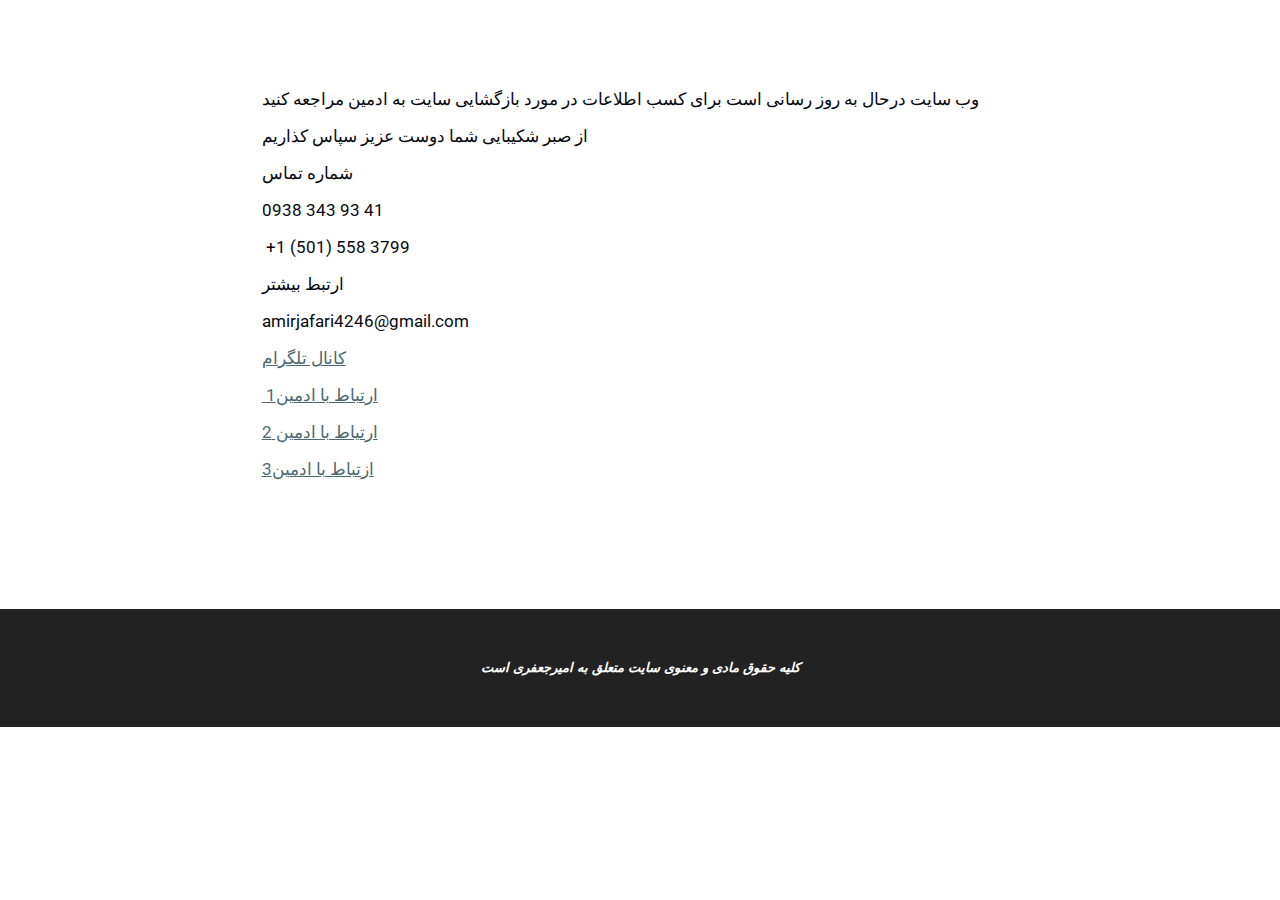
==== وب سایت امیر جعفری.html @ a545cc39 "create github pages" ====
<!DOCTYPE html>
<html  >
<head>
  <!-- Site made with Mobirise Website Builder v4.10.5, https://mobirise.com -->
  <meta charset="UTF-8">
  <meta http-equiv="X-UA-Compatible" content="IE=edge">
  <meta name="generator" content="Mobirise v4.10.5, mobirise.com">
  <meta name="viewport" content="width=device-width, initial-scale=1, minimum-scale=1">
  <link rel="shortcut icon" href="assets/images/20190704-034821-0000-128x120.png" type="image/x-icon">
  <meta name="description" content="ساخت وب سایت کامل رایگان توسط امیرجعفری وب سایت شماره 09383439341">
  
  <title>صحفه اصلی</title>
  <link rel="stylesheet" href="https://fonts.googleapis.com/css?family=Roboto:700,400&subset=cyrillic,latin,greek,vietnamese">
  <link rel="stylesheet" href="assets/bootstrap/css/bootstrap.min.css">
  <link rel="stylesheet" href="assets/soundcloud-plugin/style.css">
  <link rel="stylesheet" href="assets/mobirise/css/style.css">
  <link rel="stylesheet" href="assets/mobirise/css/mbr-additional.css" type="text/css">
  
  
  
</head>
<body>
  <section class="mbr-section" id="content1-v" data-rv-view="90">
    <div class="mbr-section__container container mbr-section__container--isolated">
        <div class="row">
            <div class="mbr-article mbr-article--wysiwyg col-sm-8 col-sm-offset-2"><p>وب سایت درحال به روز رسانی است برای کسب اطلاعات در مورد بازگشایی سایت به ادمین مراجعه کنید</p><p>از صبر شکیبایی شما دوست عزیز سپاس کذاریم</p><p>شماره تماس
</p><p>0938 343 93 41 
</p><p>&nbsp;+1 (501) 558 3799&nbsp;</p><p>ارتبط بیشتر
</p><p>amirjafari4246@gmail.com
</p><p><a href="https://t.me/z4car2018" target="_blank">کانال تلگرام 
</a></p><p><a href="https://t.me/amirjafariadmin1">&nbsp;ارتباط با ادمین1
</a></p><p><a href="https://t.me/amirjafariadmin2" target="_blank">ارتیاط با ادمین 2
</a></p><p><a href="https://t.me/amirjafariadmin1" target="_blank">ازتباط با ادمین3
</a></p><p>&nbsp;</p><p></p><p></p></div>
        </div>
    </div>
</section>

<section class="engine"><a href="https://mobirise.info/p">site templates free download</a></section><footer class="mbr-section mbr-section--relative mbr-section--fixed-size" id="footer1-7" data-rv-view="38" style="background-color: rgb(34, 34, 34);">
    
    <div class="mbr-section__container container">
        <div class="mbr-footer mbr-footer--wysiwyg row" style="padding-top: 49.2px; padding-bottom: 49.2px;">
            <div class="col-sm-12">
                <p class="mbr-footer__copyright"><strong><em>کلیه حقوق مادی و معنوی سایت متعلق به امیرجعفری است</em></strong></p>
            </div>
        </div>
    </div>
</footer>


  <script src="assets/web/assets/jquery/jquery.min.js"></script>
  <script src="assets/bootstrap/js/bootstrap.min.js"></script>
  <script src="assets/smooth-scroll/smooth-scroll.js"></script>
  <script src="assets/mobirise/js/script.js"></script>
  
  
</body>
</html>
---- assets/soundcloud-plugin/style.css ----
.addons-container {
  position: relative;
  margin-left: auto;
  margin-right: auto;
  padding-right: 15px;
  padding-left: 15px; }
  @media (min-width: 576px) {
    .addons-container {
      padding-right: 15px;
      padding-left: 15px; } }
  @media (min-width: 768px) {
    .addons-container {
      padding-right: 15px;
      padding-left: 15px; } }
  @media (min-width: 992px) {
    .addons-container {
      padding-right: 15px;
      padding-left: 15px; } }
  @media (min-width: 1200px) {
    .addons-container {
      padding-right: 15px;
      padding-left: 15px; } }
  @media (min-width: 576px) {
    .addons-container {
      width: 540px;
      max-width: 100%; } }
  @media (min-width: 768px) {
    .addons-container {
      width: 720px;
      max-width: 100%; } }
  @media (min-width: 992px) {
    .addons-container {
      width: 960px;
      max-width: 100%; } }
  @media (min-width: 1200px) {
    .addons-container {
      width: 1140px;
      max-width: 100%; } }

.addons-container-inner{
    position: relative;
    width: 100%;
    min-height: 1px;
    padding-right: 15px;
    padding-left: 15px;
}
@media (min-width: 567px) {
    .addons-container-inner{
        -ms-flex: 0 0 66.666667%;
        flex: 0 0 66.666667%;
        max-width: 66.666667%;
    }
}
.addons-row{
    display: flex;
    justify-content:center;
}
---- assets/mobirise/css/style.css ----
.engine {
	position: absolute;
	text-indent: -2400px;
	text-align: center;
	padding: 0;
	top: 0;
	left: -2400px;
}.is-builder .animated {
  -webkit-animation-name: none !important;
  animation-name: none !important;
}
html {
  position: relative;
  min-height: 100%;
}
.mbr-embedded-video {
  position: relative;
}
.mbr-background-video,
.mbr-background-video-preview {
  bottom: 0;
  left: 0;
  overflow: hidden;
  position: absolute;
  right: 0;
  top: 0;
}
.mbr-parallax-background,
.mbr-background {
  background-attachment: fixed !important;
  background-position: 50% 0;
  background-repeat: no-repeat;
  background-size: cover !important;
}
.mbr-hidden-scrollbar .mbr-parallax-background {
  background-size: auto 130%;
}
.mobile .mbr-parallax-background {
  background-attachment: scroll !important;
}
.mbr-background {
  background-attachment: scroll !important;
}
.mbr-navbar {
  position: relative;
  width: 100%;
}
.mbr-navbar:before {
  content: "";
  display: block;
}
.mbr-navbar__brand-link:after,
.mbr-navbar__brand-img {
  max-height: 74px;
  height: 100%;
}
.mbr-navbar:before,
.mbr-navbar__container {
  height: 98px;
}
.mbr-navbar--ss .mbr-navbar__brand-link:after,
.mbr-navbar--ss .mbr-navbar__brand-img {
  height: 74px;
}
.mbr-navbar--ss:before,
.mbr-navbar--ss .mbr-navbar__container {
  height: 98px;
}
.mbr-navbar--xs .mbr-navbar__brand-link:after,
.mbr-navbar--xs .mbr-navbar__brand-img {
  height: 32px;
}
.mbr-navbar--xs:before,
.mbr-navbar--xs .mbr-navbar__container {
  height: 56px;
}
.mbr-navbar--s .mbr-navbar__brand-link:after,
.mbr-navbar--s .mbr-navbar__brand-img {
  height: 48px;
}
.mbr-navbar--s:before,
.mbr-navbar--s .mbr-navbar__container {
  height: 72px;
}
.mbr-navbar--m .mbr-navbar__brand-link:after,
.mbr-navbar--m .mbr-navbar__brand-img {
  height: 64px;
}
.mbr-navbar--m:before,
.mbr-navbar--m .mbr-navbar__container {
  height: 88px;
}
.mbr-navbar--l .mbr-navbar__brand-link:after,
.mbr-navbar--l .mbr-navbar__brand-img {
  height: 96px;
}
.mbr-navbar--l:before,
.mbr-navbar--l .mbr-navbar__container {
  height: 120px;
}
.mbr-navbar--xl .mbr-navbar__brand-link:after,
.mbr-navbar--xl .mbr-navbar__brand-img {
  height: 128px;
}
.mbr-navbar--xl:before,
.mbr-navbar--xl .mbr-navbar__container {
  height: 152px;
}
.mbr-navbar--short .mbr-navbar__brand-link:after,
.mbr-navbar--short .mbr-navbar__brand-img {
  height: 40px;
}
.mbr-navbar--short .mbr-brand__logo .mbr-iconfont{
  font-size: 40px;
}
.mbr-navbar--short:before,
.mbr-navbar--short .mbr-navbar__container {
  height: 64px;
}
.mbr-navbar--short .mbr-navbar__container {
  padding: 12px 0;
}
@media (max-width: 767px) {
  .mbr-navbar--short .mbr-navbar__brand-link:after,
  .mbr-navbar--short .mbr-navbar__brand-img {
    height: 31px;
  }
  .mbr-navbar--short:before,
  .mbr-navbar--short .mbr-navbar__container {
    height: 45px;
  }
  .mbr-navbar--short .mbr-navbar__container {
    padding: 7px 0;
  }
}
.mbr-navbar__brand-img {
  position: relative;
}
.mbr-navbar__brand-img,
.mbr-navbar__container,
.mbr-navbar__section {
  -webkit-transition: all 300ms ease-in-out 0s;
  -o-transition: all 300ms ease-in-out 0s;
  transition: all 300ms ease-in-out 0s;
}
.mbr-navbar__section {
  background: #2c2c2c;
  height: auto;
  position: absolute;
  top: 0;
  width: 100%;
  z-index: 1000;
}
.mbr-navbar__container {
  display: table;
  padding: 12px 0;
  width: 100%;
}
.mbr-navbar__menu-box {
  display: table;
  width: 100%;
}
.mbr-navbar__menu-box--inline-left,
.mbr-navbar__menu-box--inline-center,
.mbr-navbar__menu-box--inline-right {
  display: block;
  text-align: left;
}
.mbr-navbar__menu-box--inline-center {
  text-align: center;
}
.mbr-navbar__menu-box--inline-right {
  text-align: right;
}
.mbr-navbar__column {
  display: table-cell;
  vertical-align: middle;
}
.mbr-navbar__column--xxs {
  width: 1%;
}
.mbr-navbar__column--xs {
  width: 10%;
}
.mbr-navbar__column--s {
  width: 20%;
}
.mbr-navbar__column--m {
  width: 30%;
}
.mbr-navbar__column--l {
  width: 40%;
}
.mbr-navbar__column--xl {
  width: 50%;
}
.mbr-navbar__menu-box--inline-left .mbr-navbar__column,
.mbr-navbar__menu-box--inline-center .mbr-navbar__column,
.mbr-navbar__menu-box--inline-right .mbr-navbar__column {
  display: inline-block;
}
.mbr-navbar__items {
  float: left;
  padding-left: 0px;
  position: relative;
  left: -20px;
}
.mbr-navbar__items--right {
  float: right;
  left: 0;
}
.float-left {
  float: left;
}
.mbr-navbar__item {
  display: block;
  float: left;
  position: relative;
}
.mbr-navbar__hamburger {
  display: none;
  margin-top: -11px;
  position: absolute;
  right: 0;
  top: 50%;
  z-index: 10000;
}
.mbr-navbar--collapsed .mbr-navbar__container {
  position: relative;
}
.mbr-navbar--collapsed .mbr-navbar__column {
  display: block;
  width: 100%;
}
.mbr-navbar--collapsed .mbr-navbar__items--right {
  padding-top: 13px;
}
.mbr-navbar--collapsed .mbr-navbar__menu {
  background: rgba(0, 0, 0, 0.9);
  display: none;
  height: 100%;
  left: 0;
  position: fixed;
  top: 0;
  width: 100%;
  z-index: 9999;
}
.mbr-navbar--collapsed .mbr-navbar__menu-box {
  display: table-cell;
  vertical-align: middle;
}
.mbr-navbar--collapsed .mbr-navbar__items {
  float: none;
}
.mbr-navbar--collapsed .mbr-navbar__item {
  float: none;
}
.mbr-navbar--collapsed .mbr-navbar__hamburger {
  display: block;
}
.mbr-navbar--collapsed.mbr-navbar--open .mbr-navbar__menu {
  display: table;
}
.mbr-navbar--collapsed.mbr-navbar--open:not(.mbr-navbar--sticky) .mbr-navbar__section {
  background: none;
  position: fixed;
}
.mbr-navbar--collapsed.mbr-navbar--open .mbr-navbar__brand {
  visibility: hidden;
}
.mbr-navbar--collapsed.mbr-navbar--sticky.mbr-navbar--open .mbr-navbar__brand {
  visibility: visible;
}
.mbr-navbar--collapsed.mbr-navbar--open .mbr-navbar__brand-img,
.mbr-navbar--collapsed.mbr-navbar--open .mbr-navbar__container {
  -webkit-transition: none;
  -o-transition: none;
  transition: none;
}
.mbr-navbar--freeze.mbr-navbar--collapsed.mbr-navbar--open .mbr-navbar__hamburger,
.mbr-navbar--freeze.mbr-navbar--collapsed.mbr-navbar--open .mbr-navbar__hamburger:hover {
  color: #fff !important;
}
.mbr-navbar--sticky .mbr-navbar__section {
  position: fixed;
}
.mbr-navbar--absolute {
  position: absolute;
}
/* fix for popup menu conflict */
@media (max-width: 480px) {
  .mbr-navbar--absolute.mbr-navbar[id^=menu-] {
    position: absolute;
  }
}
.mbr-navbar--transparent .mbr-navbar__section {
  background: none;
}
.mbr-navbar--stuck .mbr-navbar__section,
.mbr-navbar--relative .mbr-navbar__section {
  background: #2c2c2c;
}
@media (max-width: 991px) {
  .mbr-navbar--auto-collapse .mbr-navbar__container {
    position: relative;
  }
  .mbr-navbar--auto-collapse .mbr-navbar__column {
    display: block;
    width: 100%;
  }
  .mbr-navbar__column {
    max-height: 100vh;
    overflow-x: hidden;
    overflow-y:auto;
  }
  .mbr-navbar__column::-webkit-scrollbar {
    display:none;
  }
  .mbr-navbar--auto-collapse .mbr-navbar__items--right {
    padding-top: 13px;
  }
  .mbr-navbar--auto-collapse .mbr-navbar__menu {
    background: rgba(0, 0, 0, 0.9);
    display: none;
    height: 100%;
    left: 0;
    position: fixed;
    top: 0;
    width: 100%;
    z-index: 9999;
  }
  .mbr-navbar--auto-collapse .mbr-navbar__menu-box {
    display: table-cell;
    vertical-align: middle;
  }
  .mbr-navbar--auto-collapse .mbr-navbar__items {
    float: none;
  }
  .mbr-navbar--auto-collapse .mbr-navbar__item {
    float: none;
  }
  .mbr-navbar--auto-collapse .mbr-navbar__hamburger {
    display: block;
  }
  .mbr-navbar--auto-collapse.mbr-navbar--open .mbr-navbar__menu {
    display: table;
  }
  .mbr-navbar--auto-collapse.mbr-navbar--open:not(.mbr-navbar--sticky) .mbr-navbar__section {
    background: none;
    position: fixed;
  }
  .mbr-navbar--auto-collapse.mbr-navbar--open .mbr-navbar__brand {
    visibility: hidden;
  }
  .mbr-navbar--auto-collapse.mbr-navbar--sticky.mbr-navbar--open .mbr-navbar__brand {
    visibility: visible;
  }
  .mbr-navbar--auto-collapse.mbr-navbar--open .mbr-navbar__brand-img,
  .mbr-navbar--auto-collapse.mbr-navbar--open .mbr-navbar__container {
    -webkit-transition: none;
    -o-transition: none;
    transition: none;
  }
}
.mbr-after-navbar:before {
  content: "";
  display: block;
  height: 98px;
}
.mbr-hamburger {
  cursor: pointer;
  height: 23px;
  width: 30px;
}
.mbr-hamburger:focus {
  outline: none;
}
.mbr-hamburger__line,
.mbr-hamburger__line:before,
.mbr-hamburger__line:after {
  content: "";
  position: absolute;
  display: block;
  height: 1px;
  cursor: pointer;
}
.mbr-hamburger__line,
.mbr-hamburger__line:before,
.mbr-hamburger__line:after {
  width: 30px;
  border-bottom: 5px solid;
  top: 9px;
}
.mbr-hamburger__line:before {
  top: -9px;
}
.mbr-hamburger__line:after {
  top: 9px;
}
.mbr-hamburger__line,
.mbr-hamburger__line:before,
.mbr-hamburger__line:after {
  -webkit-transition: all 300ms ease-in-out;
  transition: all 300ms ease-in-out;
}
.mbr-hamburger--open .mbr-hamburger__line {
  border-color: transparent;
}
.mbr-hamburger--open .mbr-hamburger__line:before,
.mbr-hamburger--open .mbr-hamburger__line:after {
  top: 0;
}
.mbr-hamburger--open .mbr-hamburger__line:before {
  -ms-transform: rotate(45deg);
  -webkit-transform: rotate(45deg);
  transform: rotate(45deg);
}
.mbr-hamburger--open .mbr-hamburger__line:after {
  top: 10px;
  -ms-transform: translatey(-10px) rotate(-45deg);
  -webkit-transform: translatey(-10px) rotate(-45deg);
  transform: translatey(-10px) rotate(-45deg);
}
@media (max-width: 767px) {
  .mbr-hamburger {
    height: 23px;
    width: 27px;
  }
  .mbr-hamburger__line,
  .mbr-hamburger__line:before,
  .mbr-hamburger__line:after {
    width: 27px;
    border-bottom: 4px solid;
    top: 9px;
  }
  .mbr-hamburger__line:before {
    top: -9px;
  }
  .mbr-hamburger__line:after {
    top: 9px;
  }
}

.navbar-dropdown .hamburger-icon {
  content: "";
  width: 16px;
  -webkit-box-shadow: 0 -6px 0 1px,0 0 0 1px,0 6px 0 1px;
  -moz-box-shadow: 0 -6px 0 1px,0 0 0 1px,0 6px 0 1px;
  box-shadow: 0 -6px 0 1px,0 0 0 1px,0 6px 0 1px;
}

.mbr-brand {
  display: block;
  float: left;
  position: relative;
}
.mbr-brand,
.mbr-brand:hover {
  text-decoration: none;
}
.mbr-brand__name {
  display: block;
  font-weight: bold;
  margin-top: 5px;
  text-align: center;
}
.mbr-brand__name,
.mbr-brand__name:hover {
  text-decoration: none;
}
.mbr-brand--inline {
  display: table;
}
.mbr-brand--inline:after {
  content: "";
  display: table-cell;
  width: 1px;
}
.mbr-brand--inline .mbr-brand__logo,
.mbr-brand--inline .mbr-brand__name {
  display: table-cell;
  vertical-align: middle;
}
.mbr-brand--inline .mbr-brand__logo {
  padding-right: 10px;
}
.mbr-brand--inline .mbr-brand__name {
  margin: 0;
  text-align: left;
}
.mbr-form {
  display: table;
  margin-top: -13px;
  position: relative;
  top: 14px;
  /* width: 100%; */
}
.mbr-form__left,
.mbr-form__right {
  display: table-cell;
  vertical-align: top;
}
.mbr-form__left {
  padding-right: 3px;
}
.mbr-form__right {
  width: 1px;
}
@media (max-width: 530px) {
  .mbr-form {
    display: block;
    margin-top: -27px;
    position: relative;
    top: 26px;
  }
  .mbr-form__left,
  .mbr-form__right {
    display: block;
  }
  .mbr-form__left {
    margin-bottom: 12px;
    padding-right: 0;
  }
  .mbr-form__right {
    width: 100%;
  }
}
.mbr-section {
  padding: 0 20px;
}
.mbr-section--no-padding {
  padding: 0;
}
.mbr-section--relative {
  position: relative;
}
.mbr-section--fixed-size {
  overflow: hidden;
}
.mbr-section--full-height {
  height: 100vh;
}
.mbr-section--full-height.mbr-after-navbar:before {
  display: none;
}
.mbr-section--bg-adapted {
  background-attachment: scroll;
  background-position: 50% 0;
  background-repeat: no-repeat;
  background-size: cover;
}
.mbr-section--gray {
  background-color: #444444;
}
.mbr-section--light-gray {
  background-color: #f0f0f0;
}
.mbr-section--dark-gray {
  background-color: #3c3c3c;
}
.mbr-section__container {
  padding: 0;
  position: relative;
  z-index: 3;
}
.mbr-section__container--center {
  text-align: center;
}
.mbr-section__container--std-padding {
  padding: 93px 0;
}
.mbr-section__container--std-top-padding {
  padding-top: 93px;
}
.mbr-section__container--std-bot-padding {
  padding-bottom: 93px;
}
.mbr-section__container--sm-padding {
  padding: 41px 0;
}
.mbr-section__container--sm-top-padding {
  padding-top: 41px;
}
.mbr-section__container--sm-bot-padding {
  padding-bottom: 41px;
}
.mbr-section__container--isolated {
  padding-bottom: 93px;
  padding-top: 93px;
}
.mbr-section__container--first {
  padding-top: 93px;
  padding-bottom: 41px;
}
.mbr-section__container--middle {
  padding-bottom: 41px;
}
.mbr-section__container--last {
  padding-bottom: 93px;
}
.mbr-section__row {
  margin-left: -24px;
  margin-right: -24px;
}
.mbr-section__col {
  overflow: hidden;
  padding-left: 24px;
  padding-right: 24px;
}
.mbr-section__left {
  padding-right: 40px;
}
.mbr-section__right {
  padding-left: 15px;
}
.mbr-section__header {
  line-height: 1.5em;
  margin: -10px 0 0;
  text-align: center;
}
@media (min-width: 768px) {
  .mbr-section--short-paddings .mbr-section__container--std-padding {
    padding: 59px 0;
  }
  .mbr-section--short-paddings .mbr-section__container--std-top-padding {
    padding-top: 59px;
  }
  .mbr-section--short-paddings .mbr-section__container--std-bot-padding {
    padding-bottom: 59px;
  }
  .mbr-section--short-paddings .mbr-section__container--sm-padding {
    padding: 41px 0;
  }
  .mbr-section--short-paddings .mbr-section__container--sm-top-padding {
    padding-top: 41px;
  }
  .mbr-section--short-paddings .mbr-section__container--sm-bot-padding {
    padding-bottom: 41px;
  }
  .mbr-section--short-paddings .mbr-section__container--isolated {
    padding-bottom: 59px;
    padding-top: 59px;
  }
  .mbr-section--short-paddings .mbr-section__container--first {
    padding-top: 59px;
    padding-bottom: 41px;
  }
  .mbr-section--short-paddings .mbr-section__container--middle {
    padding-bottom: 41px;
  }
  .mbr-section--short-paddings .mbr-section__container--last {
    padding-bottom: 59px;
  }
}
@media (max-width: 767px) {
  .mbr-section__left {
    padding-right: 15px;
  }
  .mbr-section__right {
    padding-left: 15px;
    padding-top: 51px;
  }
}
.mbr-arrow {
  bottom: 71px;
  left: 0;
  line-height: 1px;
  padding: 0 20px;
  position: absolute;
  width: 100%;
  z-index: 3;
}
.mbr-arrow__link {
  display: inline-block;
  font-size: 26px;
}
.mbr-arrow__link,
.mbr-arrow__link:hover,
.mbr-arrow__link:focus {
  color: #fff;
}
.mbr-arrow--floating .mbr-arrow__link {
  -webkit-animation: floating-arrow 1.6s infinite ease-in-out 0s;
  -o-animation: floating-arrow 1.6s infinite ease-in-out 0s;
  animation: floating-arrow 1.6s infinite ease-in-out 0s;
}
@-webkit-keyframes floating-arrow {
  from {
    -webkit-transform: translateY(0);
    transform: translateY(0);
  }
  65% {
    -webkit-transform: translateY(11px);
    transform: translateY(11px);
  }
  to {
    -webkit-transform: translateY(0);
    transform: translateY(0);
  }
}
@-o-keyframes floating-arrow {
  from {
    -webkit-transform: translateY(0);
    transform: translateY(0);
  }
  65% {
    -webkit-transform: translateY(11px);
    transform: translateY(11px);
  }
  to {
    -webkit-transform: translateY(0);
    transform: translateY(0);
  }
}
@keyframes floating-arrow {
  from {
    -webkit-transform: translateY(0);
    transform: translateY(0);
  }
  65% {
    -webkit-transform: translateY(11px);
    transform: translateY(11px);
  }
  to {
    -webkit-transform: translateY(0);
    transform: translateY(0);
  }
}
.mbr-arrow--dark .mbr-arrow__link,
.mbr-arrow--dark .mbr-arrow__link:hover,
.mbr-arrow--dark .mbr-arrow__link:focus {
  color: #252525;
}
@media (max-width: 767px) {
  .mbr-arrow {
    bottom: 41px;
  }
}
@media (max-width: 320px) {
  .mbr-arrow {
    bottom: 21px;
    text-align: center;
  }
}
@media all and (device-width: 320px) and (device-height: 568px) and (orientation: portrait) {
  .mbr-arrow {
    bottom: 31px;
  }
}
.mbr-box {
  display: table;
  width: 100%;
}
.mbr-box--fixed {
  table-layout: fixed;
}
.mbr-box--stretched {
  height: 100%;
}
.mbr-box__magnet {
  display: table-cell;
  float: none;
  height: 100%;
  margin-bottom: 0;
  margin-top: 0;
  text-align: center;
  vertical-align: middle;
}
.mbr-box__magnet--sm-padding {
  padding: 41px 0;
}
.mbr-box__magnet--top-left,
.mbr-box__magnet--top-center,
.mbr-box__magnet--top-right {
  vertical-align: top;
}
.mbr-box__magnet--bottom-left,
.mbr-box__magnet--bottom-center,
.mbr-box__magnet--bottom-right {
  vertical-align: bottom;
}
.mbr-box__magnet--top-left,
.mbr-box__magnet--center-left,
.mbr-box__magnet--bottom-left {
  text-align: left;
}
.mbr-box__magnet--top-right,
.mbr-box__magnet--center-right,
.mbr-box__magnet--bottom-right {
  text-align: right;
}
.mbr-box__container {
  height: 50%;
}
@media (max-width: 767px) {
  .mbr-box__container {
    height: 100%;
  }
  .mbr-box--adapted {
    display: block;
  }
  .mbr-box--adapted > .mbr-box__magnet {
    display: block;
    height: auto;
  }
}
.mbr-overlay {
  background: #222;
  bottom: 0;
  left: 0;
  position: absolute;
  right: 0;
  top: 0;
  z-index: 2;
}
.mbr-google-map__marker {
  color: #252525;
  display: none;
  margin: 0;
}
.mbr-google-map--loaded .mbr-google-map__marker {
  display: block;
}
.mbr-hero {
  color: #fff;
  position: relative;
}
.mbr-hero__text {
  font-size: 46px;
  font-weight: bold;
  left: -2px;
  letter-spacing: 2px;
  line-height: 50px;
  margin: -18px 0 1px 0;
  padding-bottom: 41px;
  position: relative;
  top: 8px;
}
.mbr-hero__subtext {
  font-size: 21px;
  line-height: 29px;
  margin: -32px 0 3px 0;
  padding: 0 0 41px 0;
  position: relative;
  top: 6px;
}
.mbr-figure {
  display: inline-block;
  /*line-height: 1px;*/
  margin: 0;
  max-width: 100%;
  overflow: hidden;
  position: relative;
}
.mbr-figure--no-bg {
  background: none;
}
.mbr-figure--full-width {
  display: block;
  width: 100%;
}
.mbr-figure.mbr-after-navbar:before {
  display: none;
}
.mbr-figure--full-width iframe,
.mbr-figure--full-width .mbr-figure__img,
.mbr-figure--full-width .mbr-figure__map {
  width: 100%;
}
.mbr-figure iframe,
.mbr-figure__img,
.mbr-figure__map {
  max-width: 100%;
}
@-webkit-keyframes mapCircleLoading {
  from {
    -webkit-transform: rotate(0deg);
  }
  to {
    -webkit-transform: rotate(359deg);
  }
}
@keyframes mapCircleLoading {
  from {
    transform: rotate(0deg);
  }
  to {
    transform: rotate(359deg);
  }
}
.mbr-figure__map {
  height: 400px;
  position: relative;
}
.mbr-figure__map--short {
  height: 300px;
}
.mbr-figure__map iframe {
  height: 100%;
  width: 100%;
}
.mbr-figure__map [data-state-details] {
  color: #6b6763;
  font-family: "Roboto", Helvetica, Arial, sans-serif;
  height: 1.5em;
  margin-top: -0.75em;
  padding-left: 20px;
  padding-right: 20px;
  position: absolute;
  text-align: center;
  top: 50%;
  width: 100%;
}
.mbr-figure__map[data-state] {
  background: #e9e5dc;
}
.mbr-figure__map[data-state="loading"] [data-state-details] {
  display: none;
}
.mbr-figure__map[data-state="loading"]::after {
  content: "";
  -webkit-animation: mapCircleLoading .6s infinite linear;
  animation: mapCircleLoading .6s infinite linear;
  border-radius: 50%;
  border: 6px rgba(255, 255, 255, 0.35) solid;
  border-top-color: #fff;
  height: 40px;
  left: 50%;
  margin-left: -20px;
  margin-top: -20px;
  position: absolute;
  top: 50%;
  width: 40px;
}
.mbr-figure__caption {
  background: rgba(0, 0, 0, 0.5);
  bottom: 0;
  color: #fff;
  display: block;
  font-size: 17px;
  left: 0;
  line-height: 1.3em;
  min-height: 53px;
  padding: 17px 20px;
  position: absolute;
  text-align: left;
  width: 100%;
}
.mbr-figure__caption--no-padding {
  padding: 17px 0;
}
.mbr-figure--wysiwyg .mbr-figure__caption a,
.mbr-figure--wysiwyg .mbr-figure__caption a:hover {
  color: inherit;
  text-decoration: underline;
}
.mbr-figure--caption-inside-top .mbr-figure__caption {
  bottom: auto;
  top: 0;
}
.mbr-figure--caption-outside-top .mbr-figure__caption,
.mbr-figure--caption-outside-bottom .mbr-figure__caption {
  background: none;
  position: relative;
}
.mbr-figure--no-bg.mbr-figure--caption-outside-top .mbr-figure__caption,
.mbr-figure--no-bg.mbr-figure--caption-outside-bottom .mbr-figure__caption {
  color: #252525;
}
.mbr-figure--no-bg.mbr-figure--caption-outside-top .mbr-figure__caption {
  margin-top: -3px;
  padding-top: 0;
}
.mbr-figure--no-bg.mbr-figure--caption-outside-bottom .mbr-figure__caption {
  margin-top: -2px;
  padding-bottom: 0;
  top: 2px;
}
.mbr-figure__caption--std-grid {
  background: none;
  z-index: 2;
  overflow: hidden;
}
.mbr-figure__caption--std-grid:before {
  bottom: 0;
  content: "";
  position: absolute;
  top: 0;
  width: 200%;
  z-index: -1;
  margin-left: -50%;
}
.mbr-figure--caption-inside-top .mbr-figure__caption--std-grid:before,
.mbr-figure--caption-inside-bottom .mbr-figure__caption--std-grid:before {
  background: rgba(0, 0, 0, 0.6);
}
.mbr-figure__caption-small {
  color: #ccc;
  display: block;
  font-size: 14px;
  line-height: 1.3em;
}
.mbr-figure--no-bg.mbr-figure--caption-outside-top .mbr-figure__caption-small,
.mbr-figure--no-bg.mbr-figure--caption-outside-bottom .mbr-figure__caption-small {
  color: #777;
}
@media (max-width: 767px) {
  .mbr-figure--adapted {
    display: block;
    width: 100%;
  }
  .mbr-figure--adapted iframe,
  .mbr-figure--adapted .mbr-figure__img,
  .mbr-figure--adapted .mbr-figure__map {
    width: 100%;
  }
  .mbr-figure--caption-inside-top .mbr-figure__caption,
  .mbr-figure--caption-inside-bottom .mbr-figure__caption {
    background: none;
    position: relative;
  }
  .mbr-figure--caption-inside-top .mbr-figure__caption--std-grid:before,
  .mbr-figure--caption-inside-bottom .mbr-figure__caption--std-grid:before {
    display: none;
  }
}
.mbr-reviews {
  list-style: none;
  margin: 0 -15px;
  padding: 3px 0 0 0;
}
.mbr-reviews__item {
  position: relative;
  margin-top: 39px;
}
.mbr-reviews__text {
  background: #fafafa;
  border-radius: 3px;
  border: 1px solid #ededed;
  color: #777;
  font-size: 16px;
  line-height: 26px;
  padding: 20px;
  position: relative;
}
.mbr-reviews__text:before {
  -webkit-transform: rotate(45deg);
  -ms-transform: rotate(45deg);
  -o-transform: rotate(45deg);
  transform: rotate(45deg);
  width: 14px;
  height: 14px;
  background-color: #fafafa;
  border-color: #ededed;
  border-style: none solid solid none;
  border-width: 0 1px 1px 0;
  bottom: -8px;
  content: "";
  display: block;
  left: 50px;
  position: absolute;
}
.mbr-reviews__p {
  margin: 0;
}
.mbr-reviews__author {
  margin-top: 30px;
  padding-left: 102px;
  position: relative;
}
.mbr-reviews__author--short {
  margin-top: 27px;
  padding-left: 32px;
}
.mbr-reviews__author-img {
  width: 50px;
  height: 50px;
  border-radius: 50%;
  left: 33px;
  position: absolute;
  top: 0;
}
.mbr-reviews__author-name {
  color: #777;
  font-size: 14px;
  font-weight: bold;
  position: relative;
  top: -3px;
}
.mbr-reviews__author-bio {
  color: #999;
  font-size: 12px;
}
@media (max-width: 767px) {
  .mbr-reviews__author {
    padding-bottom: 32px;
  }
  .mbr-reviews__author--short {
    padding-bottom: 1px;
  }
}
@media (min-width: 768px) and (max-width: 991px) {
  .mbr-reviews__item:nth-of-type(2n+1) {
    clear: left;
  }
}
@media (min-width: 992px) {
  .mbr-reviews__item:nth-of-type(3n+1) {
    clear: left;
  }
}
@media (max-width: 991px) {
  .mbr-header--reduce .mbr-header__text {
    padding-top: 1em;
    margin-top: -1em;
  }
}
.mbr-header {
  margin-top: -20px;
  padding: 0;
  position: relative;
  text-align: left;
  top: 10px;
}
.mbr-header--std-padding {
  padding-bottom: 41px;
}
.mbr-header--center {
  text-align: center;
}
.mbr-header__text {
  display: block;
  font-size: 25px;
  font-weight: bold;
  letter-spacing: 6px;
  line-height: 1.5em;
  margin: 0;
}
.mbr-header__subtext {
  color: #777;
  font-size: 14px;
  font-style: italic;
  letter-spacing: 1px;
  margin: 8px 0 7px 0;
}
.mbr-header--inline {
  margin-top: 0;
  padding: 41px 0 28px 0;
  top: 0;
}
.mbr-header--inline .mbr-header__text {
  letter-spacing: 4px;
  line-height: 1em;
  margin: 15px 0 0 0;
}
@media (max-width: 767px) {
  .mbr-header--inline {
    padding: 47px 0 38px 0;
  }
  .mbr-header--inline .mbr-header__text {
    display: block;
    margin: 0 0 38px 0;
  }
  .mbr-header--auto-align .mbr-header__text,
  .mbr-header--auto-align .mbr-header__subtext {
    left: 0;
    text-align: center !important;
  }
}
@media (min-width: 768px) {
  .mbr-header--reduce {
    margin-top: -5px;
    top: 2px;
  }
  .mbr-header--reduce .mbr-header__text {
    font-size: 16px;
    letter-spacing: 1px;
    line-height: 1.1em;
    padding-top: 0.4em;
    margin-top: -0.4em;
  }
}
.mbr-social-icons__icon {
  -webkit-transition: all 0.2s ease-in-out 0s;
  -o-transition: all 0.2s ease-in-out 0s;
  transition: all 0.2s ease-in-out 0s;
  color: #fff;
  cursor: pointer;
  display: inline-block;
  font-size: 29px;
  height: 56px;
  line-height: 61px;
  margin: 0 10px 13px 0;
  position: relative;
  text-align: center;
  width: 56px;
}
.mbr-social-icons__icon:hover {
  color: #fff;
}
.mbr-social-icons--style-1 .mbr-social-icons__icon:hover {
  background: #252525 !important;
}
.mbr-contacts {
  color: #9c9c9c;
  font-size: 14px;
  line-height: 1.7em;
  padding: 45px 0 46px;
}
.mbr-contacts__img {
  max-width: 100%;
  margin: 6px 0 5px 40px;
}
.mbr-contacts__img--left {
  margin-left: 0;
}
.mbr-contacts__text {
  margin: 0;
}
.mbr-contacts__header {
  color: #fff;
  font-size: 14px;
  letter-spacing: 1px;
  margin-bottom: 20px;
  margin-top: 3px;
}
.mbr-contacts__list {
  list-style: none;
  margin: 0;
  padding: 0;
}
@media (max-width: 767px) {
  .mbr-contacts__img {
    margin-bottom: 10px;
  }
  .mbr-contacts__header {
    margin-top: 20px;
    margin-bottom: 10px;
  }
  .mbr-contacts__column {
    margin-top: 37px;
  }
}
.mbr-footer {
  color: #9c9c9c;
  font-size: 13px;
  letter-spacing: 1px;
  line-height: 1.5em;
  padding: 37px 0 39px;
  word-spacing: 1px;
}
.mbr-footer__copyright {
  margin: 0;
}
.mbr-buttons {
  margin: -26px 0 13px 0;
  position: relative;
  text-align: left;
  top: 26px;
}
.mbr-buttons__btn,
.mbr-buttons__link {
  margin: 0 10px 13px 0;
}
.mbr-buttons__btn,
.mbr-buttons__link,
.mbr-buttons__btn:hover,
.mbr-buttons__link:hover {
  text-decoration: none;
}
.mbr-buttons--top {
  top: 44px;
  margin-top: -62px;
}
.mbr-buttons--no-offset {
  margin-top: 0;
  top: 0;
}
.mbr-buttons--only-links {
  left: -20px;
}
.mbr-buttons--center {
  left: 5px;
  text-align: center;
}
.mbr-buttons--center.mbr-buttons--only-links {
  left: 0;
}
.mbr-buttons--right {
  text-align: right;
}
.mbr-buttons--right .mbr-buttons__btn,
.mbr-buttons--right .mbr-buttons__link {
  margin: 0 0 13px 10px;
}
.mbr-buttons--right.mbr-buttons--only-links {
  left: 20px;
}
.mbr-buttons--activated {
  left: 5px;
  text-align: center;
}
.mbr-buttons--activated .mbr-buttons__btn,
.mbr-buttons--activated .mbr-buttons__link {
  margin-left: 0;
  margin-right: 0;
}
.mbr-buttons--activated .mbr-buttons__link {
  font-size: 25px;
  padding: 10px 30px 2px;
}
.mbr-buttons--activated .mbr-buttons__btn {
  font-size: 15px;
  margin-top: 9px;
  padding: 15px 30px;
}
.mbr-buttons--freeze.mbr-buttons--activated .mbr-buttons__link {
  font-size: 25px !important;
}
.mbr-buttons--freeze.mbr-buttons--activated .mbr-buttons__link,
.mbr-buttons--freeze.mbr-buttons--activated .mbr-buttons__link:hover {
  color: #fff !important;
}
.mbr-buttons--freeze.mbr-buttons--activated .mbr-buttons__btn {
  font-size: 15px !important;
}
@media (max-width: 991px) {
  .mbr-buttons {
    top: 0;
  }
  form:not(.mbr-form) .mbr-buttons {
    top: 26px;
  }
  .mbr-buttons:first-child {
    margin-top: 0;
  }
  .mbr-buttons--active {
    left: 5px;
    text-align: center;
  }
  .mbr-buttons--active .mbr-buttons__btn,
  .mbr-buttons--active .mbr-buttons__link {
    margin-left: 0;
    margin-right: 0;
  }
  .mbr-buttons--right.mbr-buttons--only-links {
    left: 0;
  }
  .mbr-buttons--active .mbr-buttons__link {
    font-size: 25px;
    padding: 10px 30px 2px;
  }
  .mbr-buttons--active .mbr-buttons__btn {
    font-size: 15px;
    margin-top: 9px;
    padding: 15px 30px;
  }
  .mbr-buttons--freeze.mbr-buttons--active .mbr-buttons__link {
    font-size: 25px !important;
  }
  .mbr-buttons--freeze.mbr-buttons--active .mbr-buttons__link,
  .mbr-buttons--freeze.mbr-buttons--active .mbr-buttons__link:hover {
    color: #fff !important;
  }
  .mbr-buttons--freeze.mbr-buttons--active .mbr-buttons__btn {
    font-size: 15px !important;
  }
}
@media (max-width: 767px) {
  .mbr-buttons--auto-align {
    left: 5px;
    margin-top: -26px;
    text-align: center;
    top: 26px;
  }
  .mbr-buttons--auto-align.mbr-buttons--only-links {
    left: 0;
  }
}
@media (max-width: 530px) {
  .mbr-buttons {
    left: 0;
  }
  .mbr-buttons__btn,
  .mbr-buttons__link,
  .mbr-buttons--right .mbr-buttons__btn,
  .mbr-buttons--right .mbr-buttons__link {
    display: inline-block;
    margin: 0 0 13px 0;
    text-align: center;
    width: 100%;
  }
  .mbr-buttons--activated .mbr-buttons__btn,
  .mbr-buttons--activated .mbr-buttons__link,
  .mbr-buttons--active .mbr-buttons__btn,
  .mbr-buttons--active .mbr-buttons__link {
    width: auto;
  }
  .mbr-buttons--activated .mbr-buttons__btn,
  .mbr-buttons--active .mbr-buttons__btn {
    margin-top: 9px;
  }
}
.mbr-article {
  color: #777;
  font-size: 17px;
  line-height: 27px;
  text-align: left;
  position: relative;
  margin-top: -21px;
  top: 14px;
}
.mbr-article--wysiwyg h1,
.mbr-article--wysiwyg h2,
.mbr-article--wysiwyg h3,
.mbr-article--wysiwyg h4,
.mbr-article--wysiwyg h5,
.mbr-article--wysiwyg h6 {
  color: #252525;
  display: block;
  font-weight: bold;
  line-height: 1.3em;
  text-align: left;
}
.mbr-article--wysiwyg h1 {
  font-size: 27px;
  letter-spacing: 3px;
}
.mbr-article--wysiwyg h2 {
  font-size: 23px;
  letter-spacing: 2px;
}
.mbr-article--wysiwyg h3 {
  font-size: 19px;
  letter-spacing: 1px;
}
.mbr-article--wysiwyg h4 {
  font-size: 14px;
}
.mbr-article--wysiwyg h5 {
  font-size: 11px;
}
.mbr-article--wysiwyg h6 {
  font-size: 10px;
}
.mbr-article--wysiwyg p,
.mbr-article--wysiwyg ul,
.mbr-article--wysiwyg ol,
.mbr-article--wysiwyg blockquote {
  margin: 0 0 10px 0;
}
.mbr-article--wysiwyg blockquote {
  font-size: 17px;
  border-color: #f97352;
}
@media (max-width: 767px) {
  .mbr-article--auto-align.mbr-article--wysiwyg p,
  .mbr-article--auto-align {
    text-align: left !important;
  }
}
.social-likes__counter {
  -webkit-transition: all 0.2s ease-in-out 0s;
  -o-transition: all 0.2s ease-in-out 0s;
  transition: all 0.2s ease-in-out 0s;
  background: #3c3c3c;
  border-radius: 23px;
  font-size: 12px;
  height: 23px;
  line-height: 24px;
  min-width: 23px;
  padding: 0 5px;
  position: absolute;
  right: -7px;
  text-align: center;
  top: -7px;
}
.social-likes__counter_empty {
  display: none;
}
.social-likes_style-1 .social-likes__icon:hover {
  background: #252525 !important;
}
.social-likes_style-1 .social-likes__icon:hover .social-likes__counter {
  background: #f97352;
}
.social-likes_style-2 .social-likes__icon {
  background: #252525;
}
.social-likes_style-2 .social-likes__counter {
  background: #f97352;
}
.social-likes_style-2 .social-likes__icon:hover .social-likes__counter {
  background: #3c3c3c;
}
.mbr-plan {
  padding-bottom: 41px;
  padding-left: 1px;
  padding-right: 0;
  position: relative;
}
.mbr-plan--first,
.mbr-plan:first-child {
  padding-left: 0;
}
.mbr-plan--last,
.mbr-plan:last-child {
  padding-bottom: 93px;
}
.mbr-plan__box {
  background: #fff;
}
.mbr-plan__header {
  background: #444;
  overflow: hidden;
  padding: 20px 15px;
  color: #fff;
}
.mbr-plan__number {
  border-bottom: 1px dotted #ddd;
  color: #333;
  font-size: 80px;
  line-height: 0;
  margin: 0px 10px;
  padding: 41px 0;
  text-align: center;
  margin-bottom: 41px;
}
.mbr-plan__details {
  padding-bottom: 41px;
}
.mbr-plan__details ul,
.mbr-plan__list {
  list-style: none;
  margin: 0;
  padding: 0;
}
.mbr-plan__details ul {
  text-align: center;
}
.mbr-plan__details li,
.mbr-plan__item {
  line-height: 40px;
  padding: 0 15px;
}
.mbr-plan__item {
  text-align: center;
}
.mbr-plan__buttons {
  overflow: hidden;
  padding: 0 15px 41px;
}
.mbr-plan--favorite {
  margin-right: -1px;
  margin-top: -30px;
  padding-left: 0;
  top: 15px;
  z-index: 5;
}
.mbr-plan--favorite .mbr-plan__number:before {
  content: "";
  display: block;
  height: 15px;
}
.mbr-plan--favorite .mbr-plan__box {
  padding-bottom: 15px;
  box-shadow: 0px 0px 20px 5px rgba(0, 0, 0, 0.1);
}
.mbr-plan--primary .mbr-plan__header {
  background: #4c6972;
}
.mbr-plan--success .mbr-plan__header {
  background: #7ac673;
}
.mbr-plan--info .mbr-plan__header {
  background: #27aae0;
}
.mbr-plan--warning .mbr-plan__header {
  background: #faaf40;
}
.mbr-plan--danger .mbr-plan__header {
  background: #f97352;
}
@media (max-width: 767px) {
  .mbr-plan,
  .mbr-plan--first,
  .mbr-plan:first-child {
    padding-left: 15px;
    padding-right: 15px;
  }
  .mbr-plan__number {
    font-size: 79px;
  }
  .mbr-plan__details {
    font-size: 17px;
  }
  .mbr-plan--favorite {
    margin: 0;
    top: 0;
  }
}
.mbr-number {
  display: inline-block;
  margin-top: -0.12em;
}
.mbr-number__num {
  display: inline-table;
  height: 1em;
}
.mbr-number__group {
  display: table-cell;
  font-weight: bold;
  position: relative;
  vertical-align: middle;
}
.mbr-number__left {
  display: none;
  font-size: 0.34em;
  line-height: 0;
  padding: 0px 5px;
  vertical-align: super;
}
.mbr-number__right {
  display: none;
  font-size: 0.25em;
  padding: 0px 5px;
  vertical-align: middle;
  white-space: nowrap;
}
.mbr-number__caption {
  display: block;
  font-size: 0.19em;
  line-height: 1em;
  opacity: 0.5;
  padding-top: 0.5em;
  text-align: center;
}
.mbr-number--price .mbr-number__value {
  padding-right: 0.28em;
}
.mbr-number--price .mbr-number__left {
  display: inline;
}
.mbr-number--short-price .mbr-number__left,
.mbr-number--short-price .mbr-number__right {
  display: inline;
}
.mbr-number--short-price .mbr-number__caption {
  display: none;
}
.mbr-number--inverse-price .mbr-number__group {
  top: 0.1em;
}
.mbr-number--inverse-price .mbr-number__left {
  display: none;
}
.mbr-number--inverse-price .mbr-number__value {
  padding-left: 0.28em;
}
.mbr-number--inverse-price .mbr-number__right {
  display: inline;
}


/* iconfont default styling */
/* for buttons */
.mbr-iconfont.mbr-iconfont-btn,
.mbr-buttons__btn .mbr-iconfont{ /* depricated, used only for compatibility */
  padding-right: 0.3em;
  font-size: 2em;
  line-height: 0.4em;
  vertical-align: text-bottom;
  position: relative;
  top: -0.1em;
  text-decoration:none;
}

/* menu links */
.mbr-iconfont.mbr-iconfont-btn-parent,
.mbr-buttons__link .mbr-iconfont{ /* depricated, used only for compatibility */
  padding-right: 0.3em;
  font-size: 1.5em;
  position: relative;
  top: -0.2em;
  vertical-align:middle
}

/* msg-box4 */
.mbr-iconfont.mbr-iconfont-msg-box4,
.mbr-iconfont.mbr-iconfont-msg-box5{
  font-size: 357px;
  text-decoration:none;
  color:#FFFFFF;
}


/*menu logo */
.mbr-iconfont.mbr-iconfont-menu,
.mbr-iconfont.mbr-iconfont-ext__menu{
  font-size: 74px;
  text-decoration:none;
  color:#FFFFFF;
}

/* contacts1 */
.mbr-iconfont.mbr-iconfont-contacts1{
  font-size: 119px;
  text-decoration:none;
  color:#9C9C9C;
}

.mbr-iconfont.mbr-iconfont-features1{
  font-size: 250px; /* ~ image.height */
  text-decoration:none;
}

@media (max-width: 768px) {
  .image-size{
    width: 100% !important;
  }
  .content-size{
    width: 100%;
  }
}

.form-control {
  /* background: #eef2f7;
  padding:1rem; */
}

.align-center {
  text-align: center;
}

.col, .col-12, .col-auto {
  position: relative;
  width: 100%;
  min-height: 1px;
  padding-left: 15px;
  padding-right: 15px;
}

.col {
  -ms-flex-preferred-size: 0;
  flex-basis: 0;
  -ms-flex-positive: 1;
  flex-grow: 1;
  max-width: 100%;
}

.col-auto {
  -ms-flex: 0 0 auto;
  flex: 0 0 auto;
  width: auto;
  max-width: none;
}

form a.btn {
  margin:0;
}

.mx-auto {
  margin: 0 auto;
}

section.custom-form .container,
section.form .container {
  display:flex;
}

.form-row {
  display:flex;
  flex-wrap: wrap;
  margin: 0 -15px;
}
---- assets/mobirise/css/mbr-additional.css ----
#content1-v DIV {
  color: #070910;
}
#footer1-7 P {
  color: #ffffff;
  text-align: center;
}
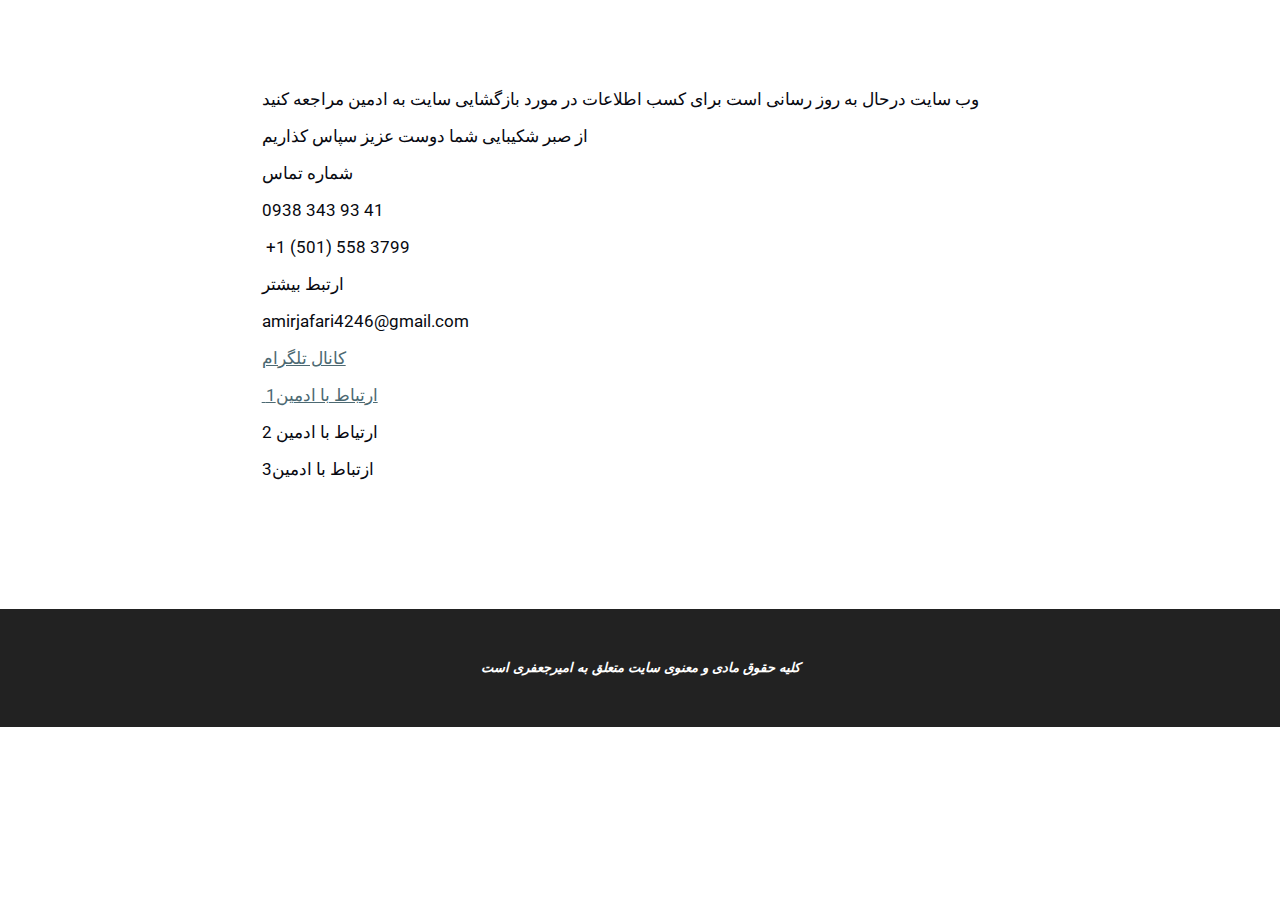
==== commit d6140f04: "create github pages" ====
--- a/وب سایت امیر جعفری.html
+++ b/وب سایت امیر جعفری.html
@@ -20,7 +20,7 @@
   
 </head>
 <body>
-  <section class="mbr-section" id="content1-v" data-rv-view="90">
+  <section class="mbr-section" id="content1-v" data-rv-view="94">
     <div class="mbr-section__container container mbr-section__container--isolated">
         <div class="row">
             <div class="mbr-article mbr-article--wysiwyg col-sm-8 col-sm-offset-2"><p>وب سایت درحال به روز رسانی است برای کسب اطلاعات در مورد بازگشایی سایت به ادمین مراجعه کنید</p><p>از صبر شکیبایی شما دوست عزیز سپاس کذاریم</p><p>شماره تماس
@@ -29,14 +29,14 @@
 </p><p>amirjafari4246@gmail.com
 </p><p><a href="https://t.me/z4car2018" target="_blank">کانال تلگرام 
 </a></p><p><a href="https://t.me/amirjafariadmin1">&nbsp;ارتباط با ادمین1
-</a></p><p><a href="https://t.me/amirjafariadmin2" target="_blank">ارتیاط با ادمین 2
-</a></p><p><a href="https://t.me/amirjafariadmin1" target="_blank">ازتباط با ادمین3
-</a></p><p>&nbsp;</p><p></p><p></p></div>
+</a></p><p>ارتیاط با ادمین 2
+</p><p>ازتباط با ادمین3
+</p><p>&nbsp;</p><p></p><p></p></div>
         </div>
     </div>
 </section>
 
-<section class="engine"><a href="https://mobirise.info/p">site templates free download</a></section><footer class="mbr-section mbr-section--relative mbr-section--fixed-size" id="footer1-7" data-rv-view="38" style="background-color: rgb(34, 34, 34);">
+<section class="engine"><a href="https://mobirise.info/n">free simple web templates</a></section><footer class="mbr-section mbr-section--relative mbr-section--fixed-size" id="footer1-7" data-rv-view="95" style="background-color: rgb(34, 34, 34);">
     
     <div class="mbr-section__container container">
         <div class="mbr-footer mbr-footer--wysiwyg row" style="padding-top: 49.2px; padding-bottom: 49.2px;">
